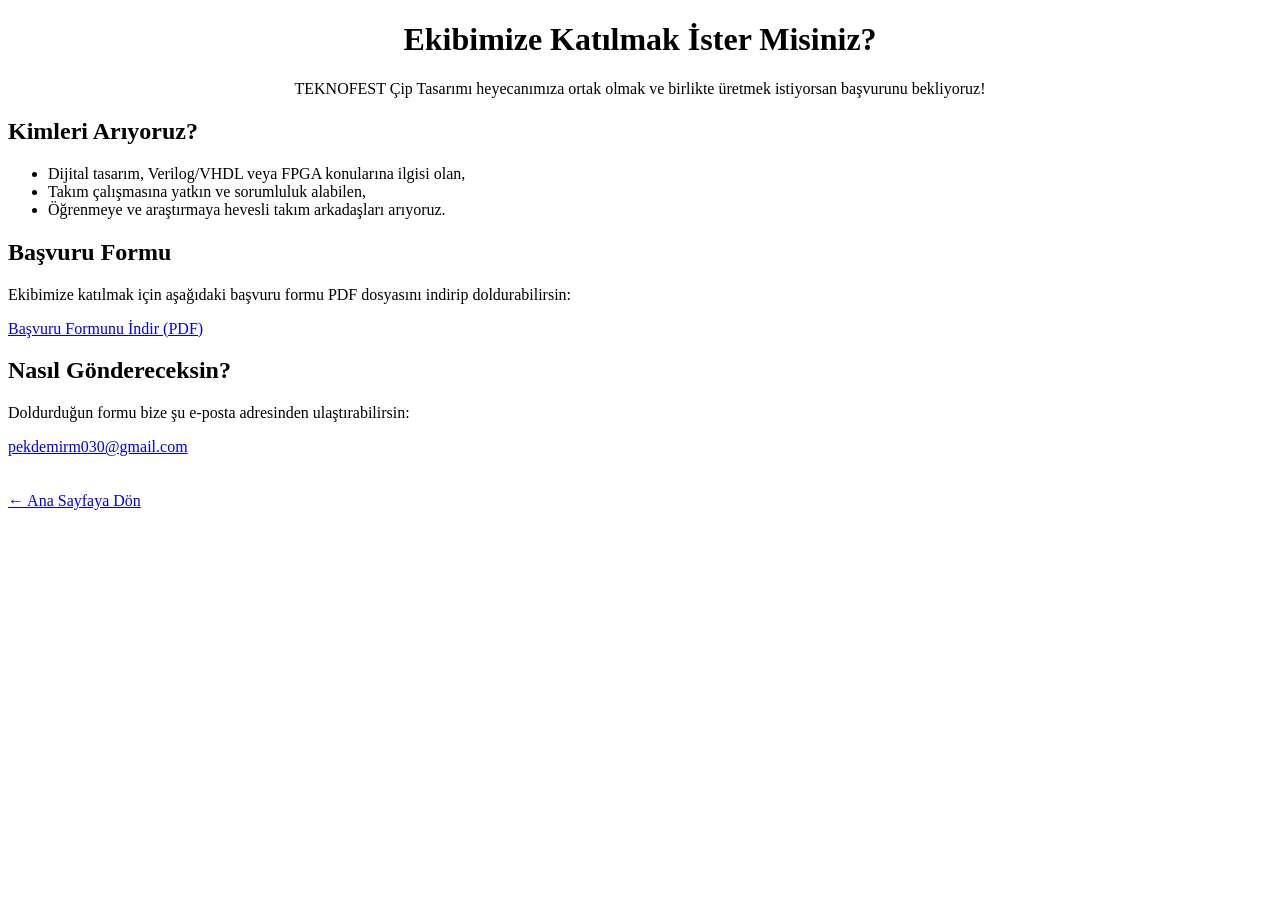
==== Ag tabanlı proglamlama/katılım.html @ 6ccfeb29 "Add files via upload" ====
<!DOCTYPE html>
<html lang="tr">
<head>
    <meta charset="UTF-8">
    <meta name="viewport" content="width=device-width, initial-scale=1.0">
    <title>Ekibimize Katılın - TEKNOFEST Çip Tasarımı</title>
</head>
<body>
    <header style="text-align: center;">
        <h1>Ekibimize Katılmak İster Misiniz?</h1>
        <p>TEKNOFEST Çip Tasarımı heyecanımıza ortak olmak ve birlikte üretmek istiyorsan başvurunu bekliyoruz!</p>
    </header>

    <section>
        <h2>Kimleri Arıyoruz?</h2>
        <ul>
            <li>Dijital tasarım, Verilog/VHDL veya FPGA konularına ilgisi olan,</li>
            <li>Takım çalışmasına yatkın ve sorumluluk alabilen,</li>
            <li>Öğrenmeye ve araştırmaya hevesli takım arkadaşları arıyoruz.</li>
        </ul>
    </section>

    <section>
        <h2>Başvuru Formu</h2>
        <p>Ekibimize katılmak için aşağıdaki başvuru formu PDF dosyasını indirip doldurabilirsin:</p>
        <a href="basvuru-formu.pdf" target="_blank">Başvuru Formunu İndir (PDF)</a>
    </section>

    <section>
        <h2>Nasıl Göndereceksin?</h2>
        <p>Doldurduğun formu bize şu e-posta adresinden ulaştırabilirsin:</p>
        <a href="mailto:pekdemirm030@gmail.com">pekdemirm030@gmail.com</a>
    </section>

    <br><br>
    <!-- Ana sayfaya geri dönmek için bağlantı -->
    <a href="index.html">← Ana Sayfaya Dön</a>
</body>
</html>
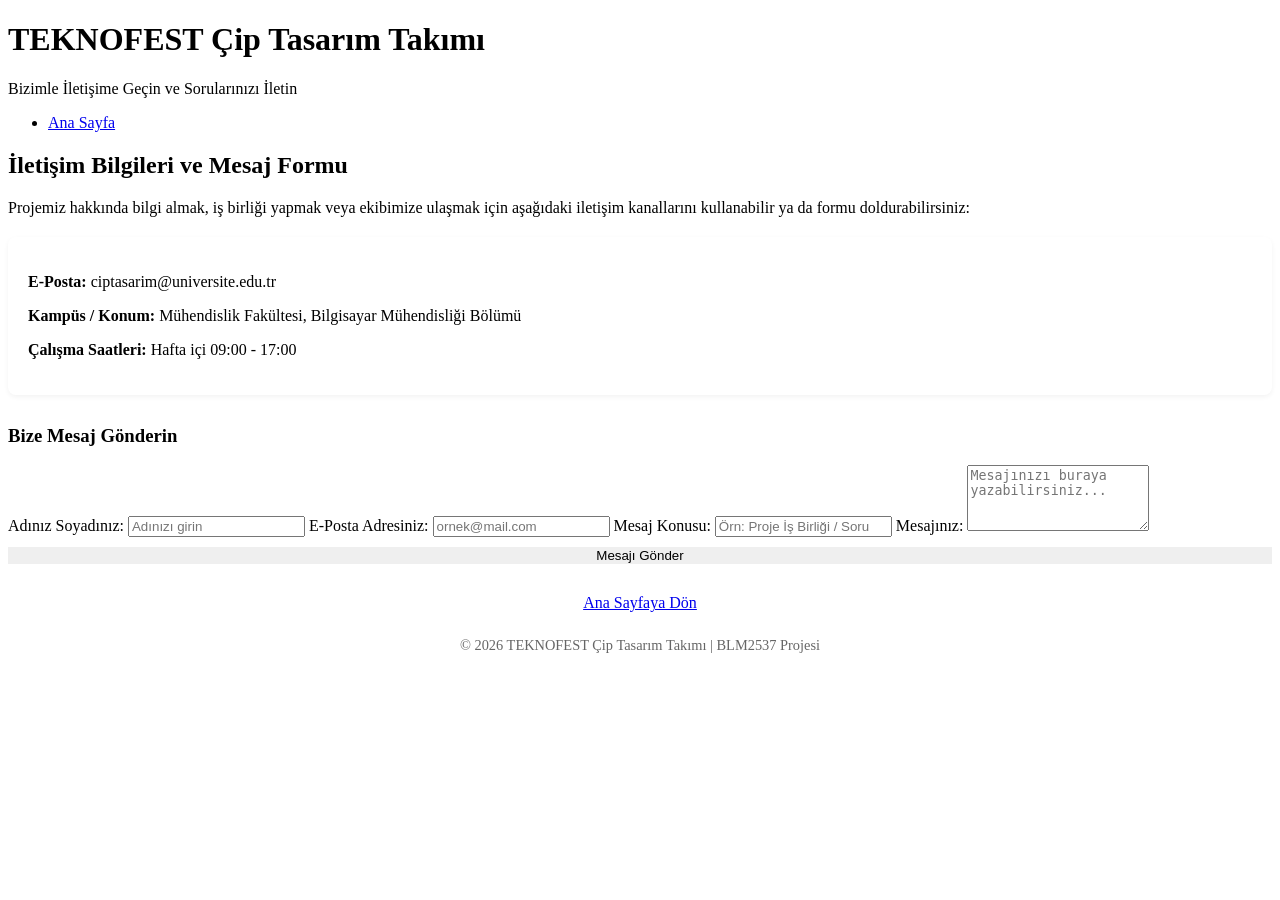
==== commit 1f6811c3: "Transform katılım.html into contact page Updated the katılım.html file to change its content from a " ====
--- a/Ag tabanlı proglamlama/katılım.html
+++ b/Ag tabanlı proglamlama/katılım.html
@@ -3,37 +3,69 @@
 <head>
     <meta charset="UTF-8">
     <meta name="viewport" content="width=device-width, initial-scale=1.0">
-    <title>Ekibimize Katılın - TEKNOFEST Çip Tasarımı</title>
+    <title>İletişim - TEKNOFEST Çip Tasarım Takımı</title>
+    <!-- Ortak CSS Dosyamız -->
+    <link rel="stylesheet" href="stil.css">
 </head>
 <body>
-    <header style="text-align: center;">
-        <h1>Ekibimize Katılmak İster Misiniz?</h1>
-        <p>TEKNOFEST Çip Tasarımı heyecanımıza ortak olmak ve birlikte üretmek istiyorsan başvurunu bekliyoruz!</p>
+
+    <!-- Üst Bilgi ve Başlık Alanı -->
+    <header>
+        <h1>TEKNOFEST Çip Tasarım Takımı</h1>
+        <p>Bizimle İletişime Geçin ve Sorularınızı İletin</p>
     </header>
 
-    <section>
-        <h2>Kimleri Arıyoruz?</h2>
+    <!-- Minimalist Navigasyon -->
+    <nav>
         <ul>
-            <li>Dijital tasarım, Verilog/VHDL veya FPGA konularına ilgisi olan,</li>
-            <li>Takım çalışmasına yatkın ve sorumluluk alabilen,</li>
-            <li>Öğrenmeye ve araştırmaya hevesli takım arkadaşları arıyoruz.</li>
+            <li><a href="index.html">Ana Sayfa</a></li>
         </ul>
-    </section>
+    </nav>
 
-    <section>
-        <h2>Başvuru Formu</h2>
-        <p>Ekibimize katılmak için aşağıdaki başvuru formu PDF dosyasını indirip doldurabilirsin:</p>
-        <a href="basvuru-formu.pdf" target="_blank">Başvuru Formunu İndir (PDF)</a>
-    </section>
+    <!-- Ana İçerik Alanı -->
+    <main>
+        <section>
+            <h2>İletişim Bilgileri ve Mesaj Formu</h2>
+            <p>Projemiz hakkında bilgi almak, iş birliği yapmak veya ekibimize ulaşmak için aşağıdaki iletişim kanallarını kullanabilir ya da formu doldurabilirsiniz:</p>
+            
+            <!-- İletişim Bilgileri Tablosu veya Listesi -->
+            <div style="margin: 20px 0; background-color: var(--kutu-bg); padding: 20px; border-radius: 8px; box-shadow: 0 2px 5px rgba(0,0,0,0.05);">
+                <p><strong>E-Posta:</strong> ciptasarim@universite.edu.tr</p>
+                <p><strong>Kampüs / Konum:</strong> Mühendislik Fakültesi, Bilgisayar Mühendisliği Bölümü</p>
+                <p><strong>Çalışma Saatleri:</strong> Hafta içi 09:00 - 17:00</p>
+            </div>
 
-    <section>
-        <h2>Nasıl Göndereceksin?</h2>
-        <p>Doldurduğun formu bize şu e-posta adresinden ulaştırabilirsin:</p>
-        <a href="mailto:pekdemirm030@gmail.com">pekdemirm030@gmail.com</a>
-    </section>
+            <!-- İletişim Formu -->
+            <h3 style="margin-top: 30px;">Bize Mesaj Gönderin</h3>
+            <form action="#" method="POST">
+                <label for="isim">Adınız Soyadınız:</label>
+                <input type="text" id="isim" name="isim" placeholder="Adınızı girin" required>
 
-    <br><br>
-    <!-- Ana sayfaya geri dönmek için bağlantı -->
-    <a href="index.html">← Ana Sayfaya Dön</a>
+                <label for="eposta">E-Posta Adresiniz:</label>
+                <input type="email" id="eposta" name="eposta" placeholder="ornek@mail.com" required>
+
+                <label for="konu">Mesaj Konusu:</label>
+                <input type="text" id="konu" name="konu" placeholder="Örn: Proje İş Birliği / Soru">
+
+                <label for="mesaj">Mesajınız:</label>
+                <textarea id="mesaj" name="mesaj" rows="4" placeholder="Mesajınızı buraya yazabilirsiniz..." required></textarea>
+
+                <button type="submit" class="btn" style="width: 100%; border: none; margin-top: 10px;">Mesajı Gönder</button>
+            </form>
+            
+            <!-- Ana Sayfaya Dönüş -->
+            <div style="margin-top: 30px; text-align: center;">
+                <a href="index.html" class="btn">Ana Sayfaya Dön</a>
+            </div>
+        </section>
+    </main>
+
+    <!-- Alt Bilgi -->
+    <footer>
+        <p style="text-align: center; margin-top: 25px; color: #666; font-size: 0.9rem;">
+            &copy; 2026 TEKNOFEST Çip Tasarım Takımı | BLM2537 Projesi
+        </p>
+    </footer>
+
 </body>
-</html>+</html>
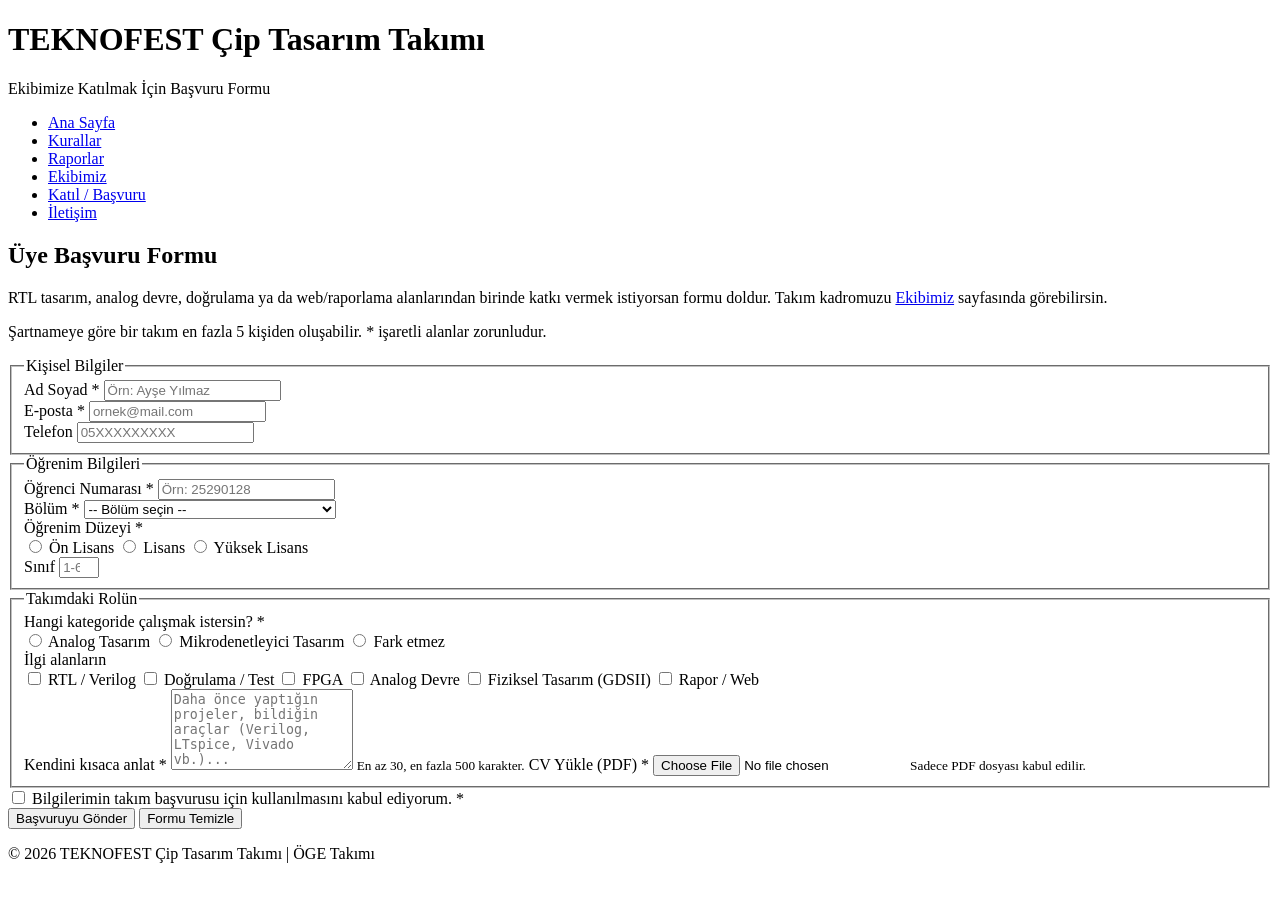
==== commit cd07df0a: "Revise katılım.html for team application form Updated the participation page to include a new applic" ====
--- a/Ag tabanlı proglamlama/katılım.html
+++ b/Ag tabanlı proglamlama/katılım.html
@@ -3,68 +3,150 @@
 <head>
     <meta charset="UTF-8">
     <meta name="viewport" content="width=device-width, initial-scale=1.0">
-    <title>İletişim - TEKNOFEST Çip Tasarım Takımı</title>
-    <!-- Ortak CSS Dosyamız -->
+    <title>Takıma Katıl - TEKNOFEST Çip Tasarım Takımı</title>
     <link rel="stylesheet" href="stil.css">
 </head>
 <body>
 
-    <!-- Üst Bilgi ve Başlık Alanı -->
     <header>
         <h1>TEKNOFEST Çip Tasarım Takımı</h1>
-        <p>Bizimle İletişime Geçin ve Sorularınızı İletin</p>
+        <p>Ekibimize Katılmak İçin Başvuru Formu</p>
     </header>
 
-    <!-- Minimalist Navigasyon -->
     <nav>
         <ul>
             <li><a href="index.html">Ana Sayfa</a></li>
+            <li><a href="kurallar.html">Kurallar</a></li>
+            <li><a href="raporlar.html">Raporlar</a></li>
+            <li><a href="ekibimiz.html">Ekibimiz</a></li>
+            <li><a href="katil.html" class="aktif">Katıl / Başvuru</a></li>
+            <li><a href="iletisim.html">İletişim</a></li>
         </ul>
     </nav>
 
-    <!-- Ana İçerik Alanı -->
     <main>
         <section>
-            <h2>İletişim Bilgileri ve Mesaj Formu</h2>
-            <p>Projemiz hakkında bilgi almak, iş birliği yapmak veya ekibimize ulaşmak için aşağıdaki iletişim kanallarını kullanabilir ya da formu doldurabilirsiniz:</p>
-            
-            <!-- İletişim Bilgileri Tablosu veya Listesi -->
-            <div style="margin: 20px 0; background-color: var(--kutu-bg); padding: 20px; border-radius: 8px; box-shadow: 0 2px 5px rgba(0,0,0,0.05);">
-                <p><strong>E-Posta:</strong> ciptasarim@universite.edu.tr</p>
-                <p><strong>Kampüs / Konum:</strong> Mühendislik Fakültesi, Bilgisayar Mühendisliği Bölümü</p>
-                <p><strong>Çalışma Saatleri:</strong> Hafta içi 09:00 - 17:00</p>
-            </div>
+            <h2>Üye Başvuru Formu</h2>
+            <p>RTL tasarım, analog devre, doğrulama ya da web/raporlama alanlarından birinde katkı vermek istiyorsan formu doldur. Takım kadromuzu <a href="ekibimiz.html">Ekibimiz</a> sayfasında görebilirsin.</p>
+            <p class="bilgi-kutu">Şartnameye göre bir takım en fazla 5 kişiden oluşabilir. <span class="zorunlu">*</span> işaretli alanlar zorunludur.</p>
 
-            <!-- İletişim Formu -->
-            <h3 style="margin-top: 30px;">Bize Mesaj Gönderin</h3>
-            <form action="#" method="POST">
-                <label for="isim">Adınız Soyadınız:</label>
-                <input type="text" id="isim" name="isim" placeholder="Adınızı girin" required>
+            <!-- 4. HAFTA: Form HTML5 doğrulamaları ile detaylandırıldı
+                 (required, type="email", pattern, minlength/maxlength, accept).
+                 Gönderilen veriler 6. haftada JavaScript ile localStorage'a kaydedilecek. -->
+            <form action="#" method="post" enctype="multipart/form-data">
 
-                <label for="eposta">E-Posta Adresiniz:</label>
-                <input type="email" id="eposta" name="eposta" placeholder="ornek@mail.com" required>
+                <fieldset>
+                    <legend>Kişisel Bilgiler</legend>
 
-                <label for="konu">Mesaj Konusu:</label>
-                <input type="text" id="konu" name="konu" placeholder="Örn: Proje İş Birliği / Soru">
+                    <label for="adsoyad">Ad Soyad <span class="zorunlu">*</span></label>
+                    <input type="text" id="adsoyad" name="adsoyad"
+                           placeholder="Örn: Ayşe Yılmaz"
+                           required minlength="5" maxlength="60"
+                           pattern="[A-Za-zÇĞİÖŞÜçğıöşü ]+"
+                           title="Sadece harf ve boşluk kullanın (en az 5 karakter)"
+                           autocomplete="name">
 
-                <label for="mesaj">Mesajınız:</label>
-                <textarea id="mesaj" name="mesaj" rows="4" placeholder="Mesajınızı buraya yazabilirsiniz..." required></textarea>
+                    <div class="form-satir">
+                        <div>
+                            <label for="eposta">E-posta <span class="zorunlu">*</span></label>
+                            <input type="email" id="eposta" name="eposta"
+                                   placeholder="ornek@mail.com" required autocomplete="email">
+                        </div>
+                        <div>
+                            <label for="telefon">Telefon</label>
+                            <input type="tel" id="telefon" name="telefon"
+                                   placeholder="05XXXXXXXXX"
+                                   pattern="05[0-9]{9}"
+                                   title="05 ile başlayan 11 haneli numara girin"
+                                   autocomplete="tel">
+                        </div>
+                    </div>
+                </fieldset>
 
-                <button type="submit" class="btn" style="width: 100%; border: none; margin-top: 10px;">Mesajı Gönder</button>
+                <fieldset>
+                    <legend>Öğrenim Bilgileri</legend>
+
+                    <div class="form-satir">
+                        <div>
+                            <label for="ogrno">Öğrenci Numarası <span class="zorunlu">*</span></label>
+                            <input type="text" id="ogrno" name="ogrno"
+                                   placeholder="Örn: 25290128"
+                                   required pattern="[0-9]{8,11}" inputmode="numeric"
+                                   title="8-11 haneli, sadece rakam">
+                        </div>
+                        <div>
+                            <label for="bolum">Bölüm <span class="zorunlu">*</span></label>
+                            <select id="bolum" name="bolum" required>
+                                <option value="">-- Bölüm seçin --</option>
+                                <option value="bilgisayar">Bilgisayar Mühendisliği</option>
+                                <option value="elektrik-elektronik">Elektrik-Elektronik Mühendisliği</option>
+                                <option value="elektronik-hab">Elektronik ve Haberleşme Mühendisliği</option>
+                                <option value="yazilim">Yazılım Mühendisliği</option>
+                                <option value="fizik">Fizik / Fizik Mühendisliği</option>
+                                <option value="diger">Diğer</option>
+                            </select>
+                        </div>
+                    </div>
+
+                    <label>Öğrenim Düzeyi <span class="zorunlu">*</span></label>
+                    <div class="secenekler">
+                        <label><input type="radio" name="duzey" value="onlisans" required> Ön Lisans</label>
+                        <label><input type="radio" name="duzey" value="lisans"> Lisans</label>
+                        <label><input type="radio" name="duzey" value="yukseklisans"> Yüksek Lisans</label>
+                    </div>
+
+                    <label for="sinif">Sınıf</label>
+                    <input type="number" id="sinif" name="sinif" min="1" max="6" placeholder="1-6">
+                </fieldset>
+
+                <fieldset>
+                    <legend>Takımdaki Rolün</legend>
+
+                    <label>Hangi kategoride çalışmak istersin? <span class="zorunlu">*</span></label>
+                    <div class="secenekler">
+                        <label><input type="radio" name="kategori" value="analog" required> Analog Tasarım</label>
+                        <label><input type="radio" name="kategori" value="mikrodenetleyici"> Mikrodenetleyici Tasarım</label>
+                        <label><input type="radio" name="kategori" value="farketmez"> Fark etmez</label>
+                    </div>
+
+                    <label>İlgi alanların</label>
+                    <div class="secenekler">
+                        <label><input type="checkbox" name="ilgi" value="rtl"> RTL / Verilog</label>
+                        <label><input type="checkbox" name="ilgi" value="dogrulama"> Doğrulama / Test</label>
+                        <label><input type="checkbox" name="ilgi" value="fpga"> FPGA</label>
+                        <label><input type="checkbox" name="ilgi" value="analog"> Analog Devre</label>
+                        <label><input type="checkbox" name="ilgi" value="fiziksel"> Fiziksel Tasarım (GDSII)</label>
+                        <label><input type="checkbox" name="ilgi" value="rapor"> Rapor / Web</label>
+                    </div>
+
+                    <label for="deneyim">Kendini kısaca anlat <span class="zorunlu">*</span></label>
+                    <textarea id="deneyim" name="deneyim" rows="5"
+                              placeholder="Daha önce yaptığın projeler, bildiğin araçlar (Verilog, LTspice, Vivado vb.)..."
+                              required minlength="30" maxlength="500"></textarea>
+                    <small class="ipucu">En az 30, en fazla 500 karakter.</small>
+
+                    <label for="cv">CV Yükle (PDF) <span class="zorunlu">*</span></label>
+                    <input type="file" id="cv" name="cv" accept=".pdf,application/pdf" required>
+                    <small class="ipucu">Sadece PDF dosyası kabul edilir.</small>
+                </fieldset>
+
+                <div class="secenekler">
+                    <label>
+                        <input type="checkbox" name="onay" required>
+                        Bilgilerimin takım başvurusu için kullanılmasını kabul ediyorum. <span class="zorunlu">*</span>
+                    </label>
+                </div>
+
+                <div class="form-butonlar">
+                    <button type="submit">Başvuruyu Gönder</button>
+                    <button type="reset" class="btn-ikincil">Formu Temizle</button>
+                </div>
             </form>
-            
-            <!-- Ana Sayfaya Dönüş -->
-            <div style="margin-top: 30px; text-align: center;">
-                <a href="index.html" class="btn">Ana Sayfaya Dön</a>
-            </div>
         </section>
     </main>
 
-    <!-- Alt Bilgi -->
     <footer>
-        <p style="text-align: center; margin-top: 25px; color: #666; font-size: 0.9rem;">
-            &copy; 2026 TEKNOFEST Çip Tasarım Takımı | BLM2537 Projesi
-        </p>
+        <p>&copy; 2026 TEKNOFEST Çip Tasarım Takımı | ÖGE Takımı</p>
     </footer>
 
 </body>
